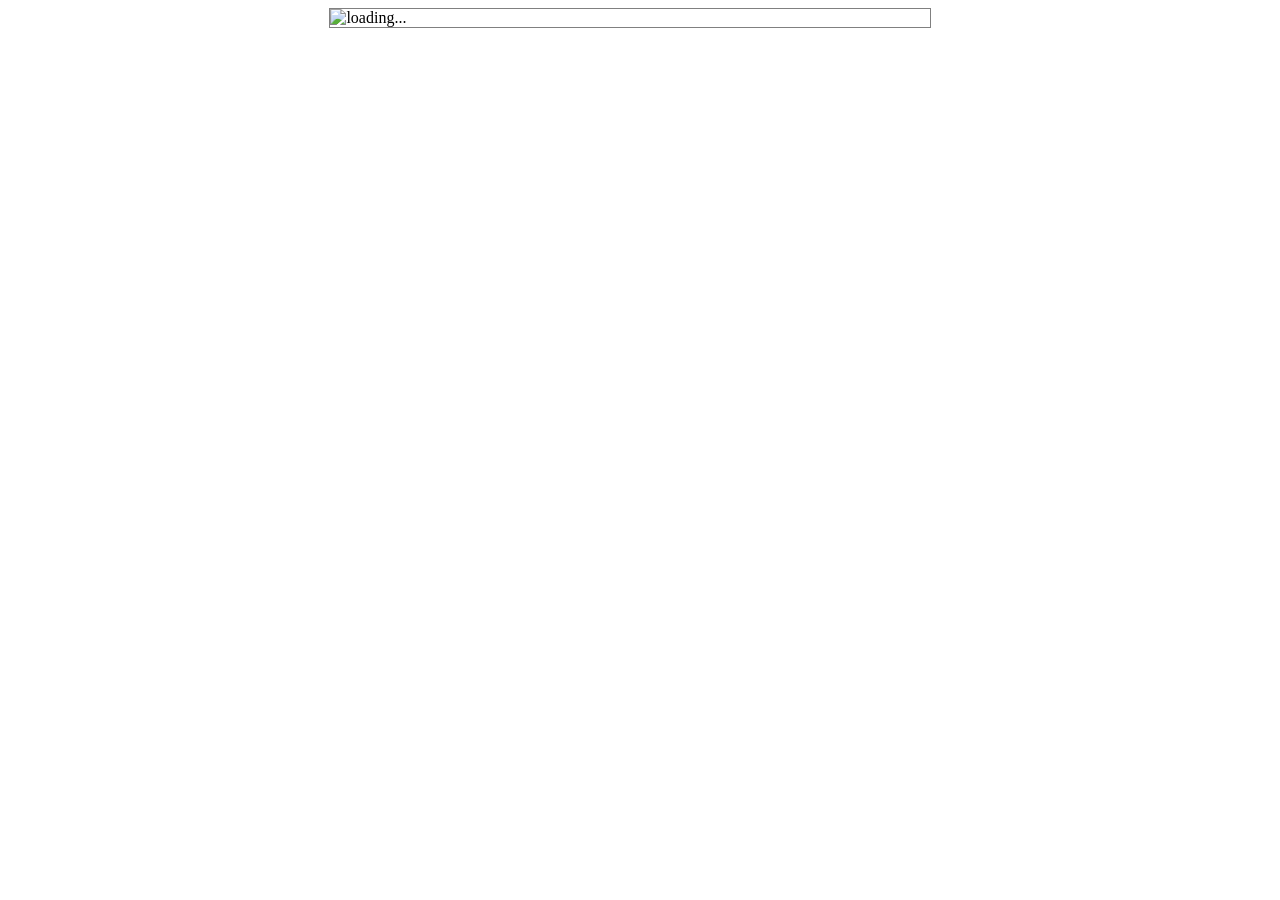
==== resume.html @ 29b614d3 "Initial commit" ====
<!DOCTYPE html>
<html lang="en">
<head>
      <meta charset="UTF-8">
      <meta name="viewport" content="width=device-width, initial-scale=1.0">
      <title>Document</title>

      <style>
            body{
                  width: 98%;
                  display: flex;
                  flex-direction: column;
                  align-items: center;
                  justify-content:center;
                  box-sizing: border-box;
            }
            .container{
                  position: relative;
                  right: 0.3rem;
                  width: 96%;
                  max-width: 600px;
                  border: 1px solid gray;

            }
            .image{
                  width: 100%;
                  height: 100%;
                  object-fit: cover;
            }
      </style>
</head>
<body>
      <div class="container">
            <img class="image" src="resume.pdf" alt="loading...">
      </div>
</body>
</html>
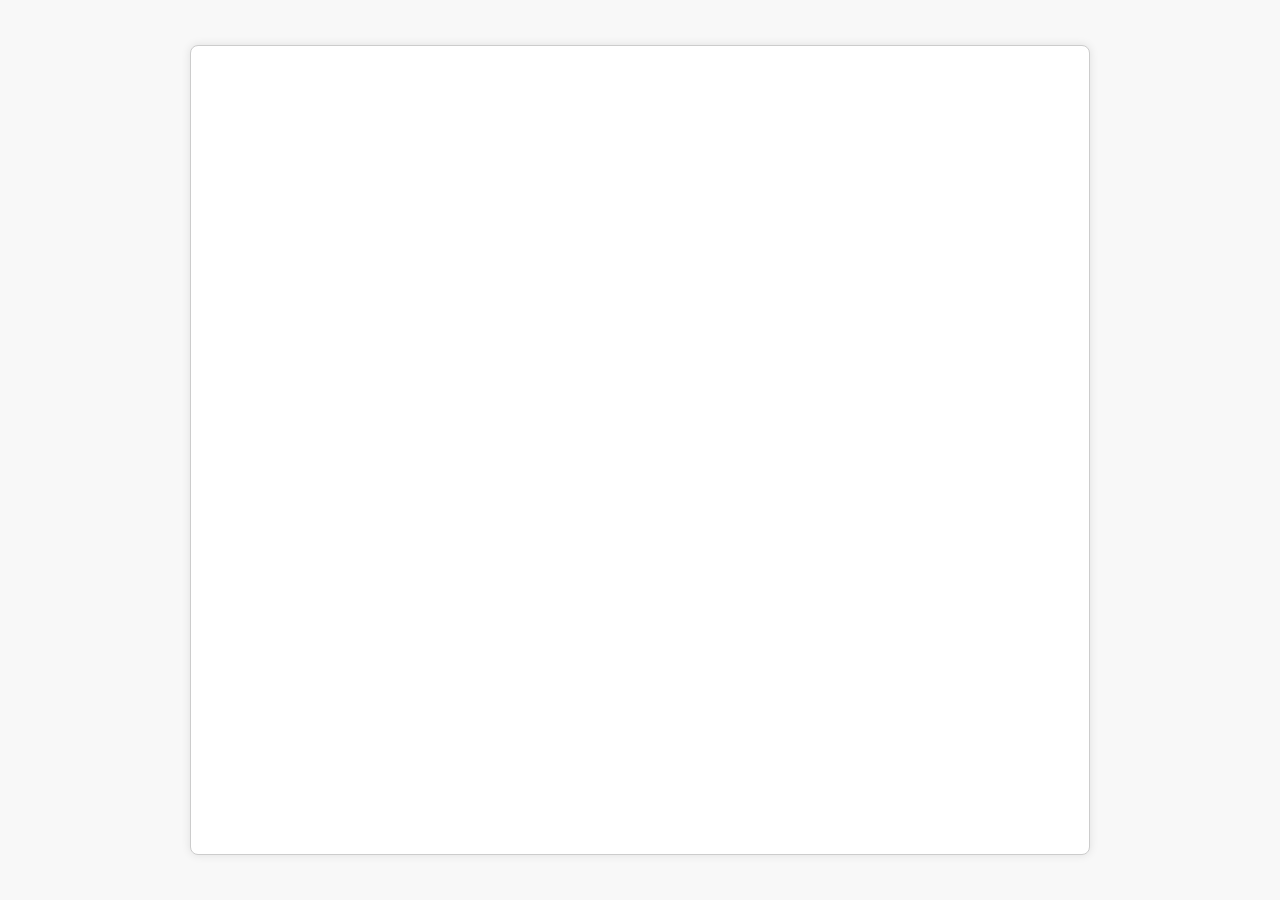
==== commit e09378d3: "Update resume.html" ====
--- a/resume.html
+++ b/resume.html
@@ -1,37 +1,56 @@
 <!DOCTYPE html>
 <html lang="en">
 <head>
-      <meta charset="UTF-8">
-      <meta name="viewport" content="width=device-width, initial-scale=1.0">
-      <title>Document</title>
+  <meta charset="UTF-8" />
+  <meta name="viewport" content="width=device-width, initial-scale=1.0" />
+  <title>Resume Viewer</title>
+  <style>
+    * {
+      margin: 0;
+      padding: 0;
+      box-sizing: border-box;
+    }
 
-      <style>
-            body{
-                  width: 98%;
-                  display: flex;
-                  flex-direction: column;
-                  align-items: center;
-                  justify-content:center;
-                  box-sizing: border-box;
-            }
-            .container{
-                  position: relative;
-                  right: 0.3rem;
-                  width: 96%;
-                  max-width: 600px;
-                  border: 1px solid gray;
+    body {
+      display: flex;
+      justify-content: center;
+      align-items: center;
+      padding: 20px;
+      background-color: #f8f8f8;
+      font-family: Arial, sans-serif;
+      min-height: 100vh;
+    }
 
-            }
-            .image{
-                  width: 100%;
-                  height: 100%;
-                  object-fit: cover;
-            }
-      </style>
+    .container {
+      width: 100%;
+      max-width: 900px;
+      height: 90vh;
+      border: 1px solid #ccc;
+      box-shadow: 0 0 10px rgba(0, 0, 0, 0.1);
+      background-color: #fff;
+      border-radius: 8px;
+      overflow: hidden;
+    }
+
+    iframe {
+      width: 100%;
+      height: 100%;
+      border: none;
+    }
+
+    @media (max-width: 600px) {
+      .container {
+        height: 85vh;
+        border-radius: 0;
+        box-shadow: none;
+        border: none;
+      }
+    }
+  </style>
 </head>
 <body>
-      <div class="container">
-            <img class="image" src="resume.pdf" alt="loading...">
-      </div>
+  <div class="container">
+    <iframe src="resume.pdf"></iframe>
+  </div>
 </body>
-</html>+</html>
